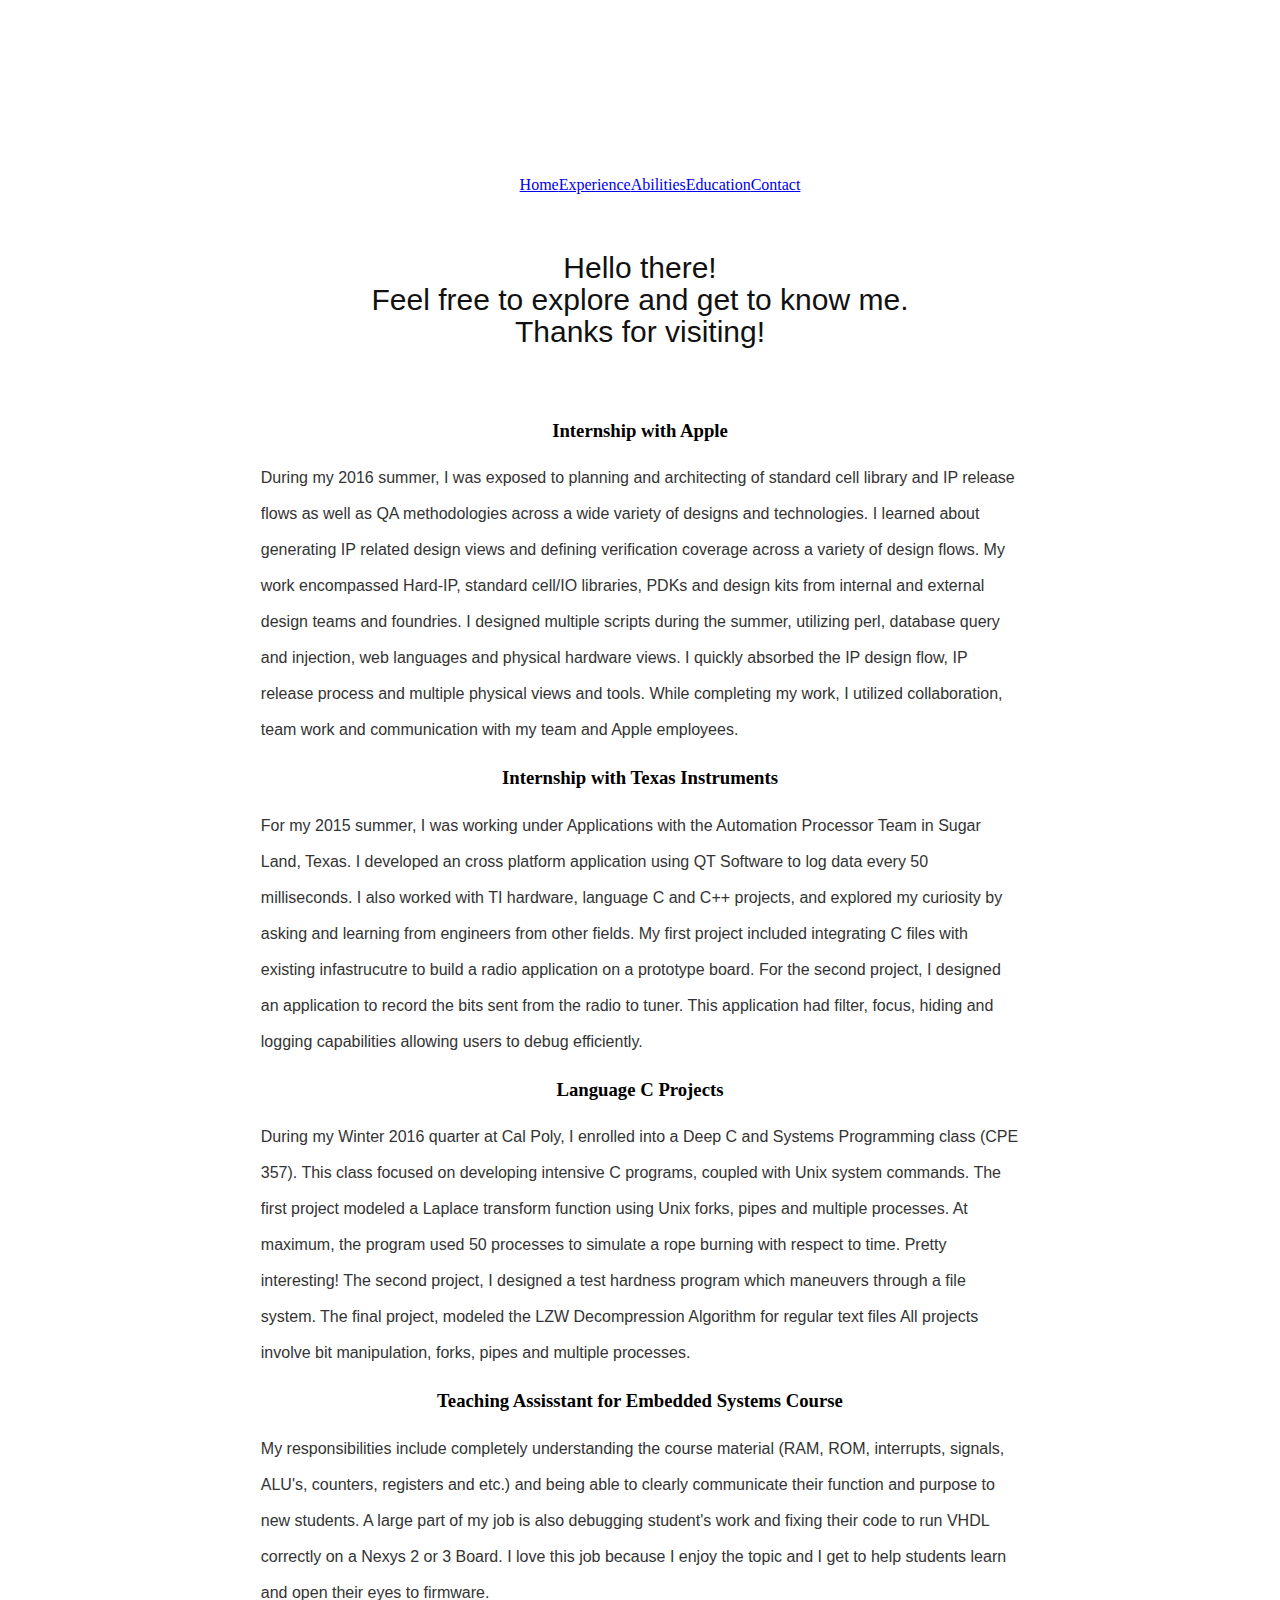
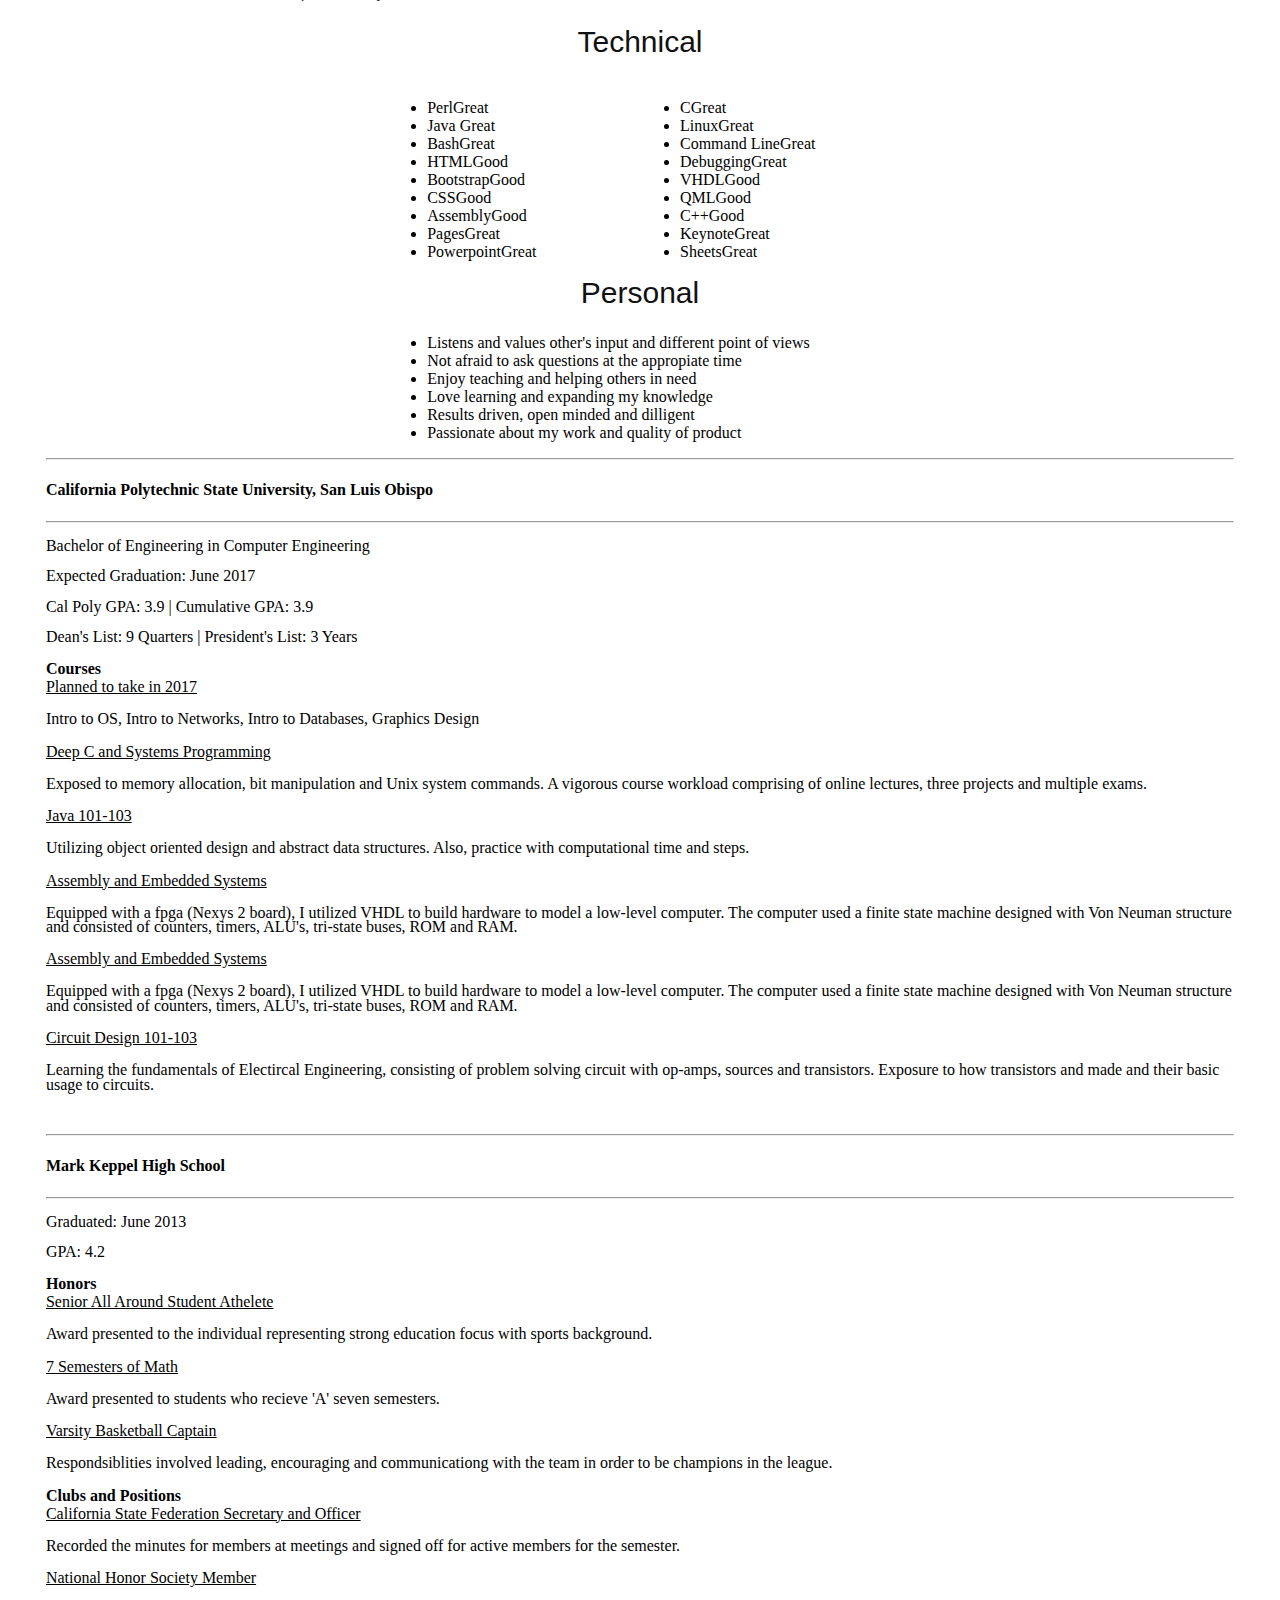
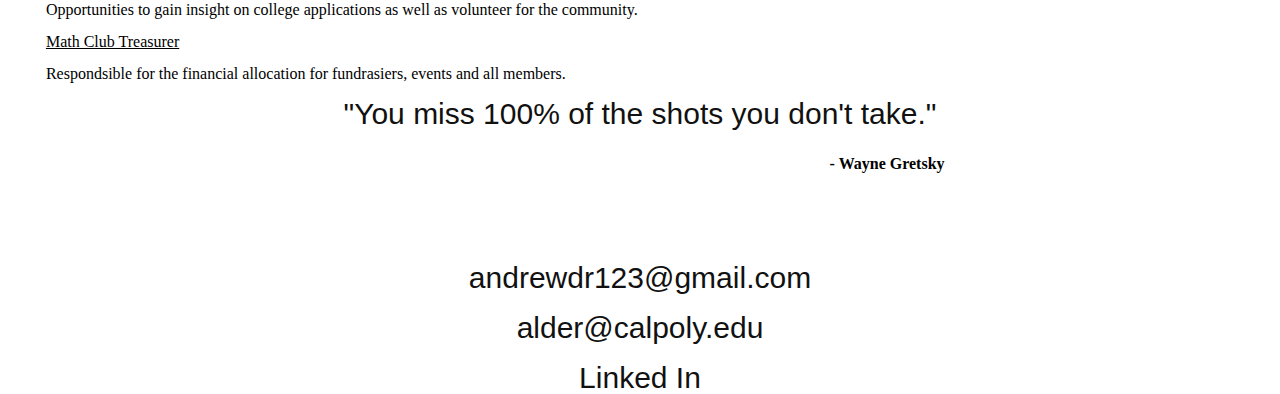
==== index.html @ d4b8c8e9 "Rename myPage.html to index.html" ====
<!DOCTYPE html>
<html>

<head>
  <title>Andrew Der</title>
<!--   <meta charset="utf-8">
  <meta name="viewport" content="width=device-width, initial-scale=1"> -->
  <link rel="stylesheet" href="bootstrap-3.3.7-dist/css/bootstrap.min.css">
  <link rel="stylesheet" href="myPage.css">
  <script src="https://ajax.googleapis.com/ajax/libs/jquery/1.12.4/jquery.min.js"></script>
  <script src="bootstrap-3.3.7-dist/js/bootstrap.min.js"></script>
  <script src="myPage.js"></script>

</head>
<body>

     <div class="container" id="banner">
        <h1 id="name">Andrew Der</h1>
    </div>
     

<div class="container" id="main_container">
<div class="row" id="navigation">
  <div class="span12 centered-pills">
    <ul class="nav nav-pills">
      <li class="active"><a href="#pill_a" data-toggle="pill">Home</a></li>
      <li><a href="#pill_b" data-toggle="pill">Experience</a></li>
      <li><a href="#pill_c" data-toggle="pill">Abilities</a></li>
      <li><a href="#pill_d" data-toggle="pill">Education</a></li>
      <li><a href="#pill_e" data-toggle="pill">Contact</a></li>
    </ul>
    </div>
</div>

<div class="tab-content">
<div class="tab-pane active" id="pill_a">

<div id="home_page">
<h2 id="first">Hello there!</h2>
<h2 id="first">Feel free to explore and get to know me.</h2>
<h2>Thanks for visiting!</h2>
</div>
</div> <!-- ends pill_a -->

<div class="tab-pane" id="pill_b"> <!-- begins pill_b -->
  <div id="job_title">
    <h3 align="center">Internship with Apple</h3>
    <p id="job_description">During my 2016 summer, I was exposed to planning and architecting of standard cell library and IP release flows as well as QA methodologies across a wide variety of designs and technologies. I learned about generating IP related design views and defining verification coverage across a variety of design flows. My work encompassed Hard-IP, standard cell/IO libraries, PDKs and design kits from internal and external design teams and foundries. 
    I designed multiple scripts during the summer, utilizing perl, database query and injection, web languages and physical hardware views. I quickly absorbed the IP design flow, IP release process and multiple physical views and tools. While completing my work, I utilized collaboration, team work and communication with my team and Apple employees.</p>
    <h3 align="center">Internship with Texas Instruments</h3>
    <p id="job_description">For my 2015 summer, I was working under Applications with the Automation Processor Team in Sugar Land, Texas.  I developed an cross platform application using QT Software to log data every 50 milliseconds.  I also worked with TI hardware, language C and C++ projects, and explored my curiosity by asking and learning from engineers from other fields.
    My first project included integrating C files with existing infastrucutre to build a radio application on a prototype board.  For the second project, I designed an application to record the bits sent from the radio to tuner.  This application had filter, focus, hiding and logging capabilities allowing users to debug efficiently.</p>
    <h3 align="center">Language C Projects</h3>
    <p id="job_description">During my Winter 2016 quarter at Cal Poly, I enrolled into a Deep C and Systems Programming class (CPE 357).  This class focused on developing intensive C programs, coupled with Unix system commands.  The first project modeled a Laplace transform function using Unix forks, pipes and multiple processes.  At maximum, the program used 50 processes to simulate a rope burning with respect to time.  Pretty interesting!  The second project, I designed a test hardness program which maneuvers through a file system.  The final project, modeled the LZW Decompression Algorithm for regular text files All projects involve bit manipulation, forks, pipes and multiple processes.</p>
    <h3 align="center">Teaching Assisstant for Embedded Systems Course</h3>
    <p id="job_description">My responsibilities include completely understanding the course material (RAM, ROM, interrupts, signals, ALU's, counters, registers and etc.) and being able to clearly communicate their function and purpose to new students.  A large part of my job is also debugging student's work and fixing their code to run VHDL correctly on a Nexys 2 or 3 Board.  I love this job because I enjoy the topic and I get to help students learn and open their eyes to firmware.
    </p>
  </div>
</div>

<div class="tab-pane" id="pill_c"> <!-- begins pill c -->

  <h2 id="first">Technical</h2>

  <div>
  <div id="abils">
  <ul class="list-group">
    <li class="list-group-item">Perl<span class="badge">Great</span></li>
    <li class="list-group-item">Java <span class="badge">Great</span></li> 
    <li class="list-group-item">Bash<span class="badge">Great</span></li> 
    <li class="list-group-item">HTML<span class="badge">Good</span></li> 
    <li class="list-group-item">Bootstrap<span class="badge">Good</span></li> 
    <li class="list-group-item">CSS<span class="badge">Good</span></li> 
    <li class="list-group-item">Assembly<span class="badge">Good</span></li> 
    <li class="list-group-item">Pages<span class="badge">Great</span></li> 
    <li class="list-group-item">Powerpoint<span class="badge">Great</span></li> 
  </ul>
  </div>
  <div id="second_row_abils">
  <ul class="list-group">
    <li class="list-group-item">C<span class="badge">Great</span></li>
    <li class="list-group-item">Linux<span class="badge">Great</span></li> 
    <li class="list-group-item">Command Line<span class="badge">Great</span></li> 
    <li class="list-group-item">Debugging<span class="badge">Great</span></li> 
    <li class="list-group-item">VHDL<span class="badge">Good</span></li> 
    <li class="list-group-item">QML<span class="badge">Good</span></li> 
    <li class="list-group-item">C++<span class="badge">Good</span></li> 
    <li class="list-group-item">Keynote<span class="badge">Great</span></li> 
    <li class="list-group-item">Sheets<span class="badge">Great</span></li> 
  </ul>
  </div>
  </div>

  <h2 id="first">Personal</h2>
  <div id="personal_abils">
  <ul class="list-group">
    <li class="list-group-item">Listens and values other's input and different point of views</li> 
    <li class="list-group-item">Not afraid to ask questions at the appropiate time</li> 
    <li class="list-group-item">Enjoy teaching and helping others in need</li> 
    <li class="list-group-item">Love learning and expanding my knowledge</li>
    <li class="list-group-item">Results driven, open minded and dilligent</li> 
    <li class="list-group-item">Passionate about my work and quality of product</li>
  </ul>
  </div>


</div>
<div class="tab-pane" id="pill_d"> <!-- begins pill d -->

  <div id="education">
    <div>
      <hr>
      <h4>California Polytechnic State University, San Luis Obispo</h4>
      <hr>
      <p id="edu_info">Bachelor of Engineering in Computer Engineering</p>
      <p id="edu_info">Expected Graduation: June 2017 </p>
      <p id="edu_info">Cal Poly GPA: 3.9 | Cumulative GPA: 3.9</p>
      <p id="edu_info">Dean's List: 9 Quarters | President's List: 3 Years</p>
      <b>Courses</b><br>
      <u>Planned to take in 2017</u> <p id="edu_info">Intro to OS, Intro to Networks, Intro to Databases, Graphics Design</p>
      <u>Deep C and Systems Programming</u> <p id="edu_info">Exposed to memory allocation, bit manipulation and Unix system commands.  A vigorous course workload comprising of online lectures, three projects and multiple exams.</p>
      <u>Java 101-103</u><p id="edu_info">Utilizing object oriented design and abstract data structures.  Also, practice with computational time and steps.</p>
      <u>Assembly and Embedded Systems</u><p id="edu_info">Equipped with a fpga (Nexys 2 board), I utilized VHDL to build hardware to model a low-level computer.  The computer used a finite state machine designed with Von Neuman structure and consisted of counters, timers, ALU's, tri-state buses, ROM and RAM.</p>
      <u>Assembly and Embedded Systems</u><p id="edu_info">Equipped with a fpga (Nexys 2 board), I utilized VHDL to build hardware to model a low-level computer.  The computer used a finite state machine designed with Von Neuman structure and consisted of counters, timers, ALU's, tri-state buses, ROM and RAM.</p>
      <u>Circuit Design 101-103</u><p id="edu_info">Learning the fundamentals of Electircal Engineering, consisting of problem solving circuit with op-amps, sources and transistors.  Exposure to how transistors and made and their basic usage to circuits.</p>
      <br>
    </div>
    <div>
      <hr>
      <h4>Mark Keppel High School</h4>
      <hr>
      <p id="edu_info">Graduated: June 2013 </p>
      <p id="edu_info">GPA: 4.2</p>
      <b>Honors</b><br>
      <u>Senior All Around Student Athelete</u><p id="edu_info">Award presented to the individual representing strong education focus with sports background.</p>
      <u>7 Semesters of Math</u><p id="edu_info">Award presented to students who recieve 'A' seven semesters.</p>
      <u>Varsity Basketball Captain</u><p id="edu_info">Respondsiblities involved leading, encouraging and communicationg with the team in order to be champions in the league.</p>
      <b>Clubs and Positions</b><br>
      <u>California State Federation Secretary and Officer</u><p id="edu_info">Recorded the minutes for members at meetings and signed off for active members for the semester.</p>
      <u>National Honor Society Member</u><p id="edu_info">Opportunities to gain insight on college applications as well as volunteer for the community.</p>
      <u>Math Club Treasurer</u><p id="edu_info">Respondsible for the financial allocation for fundrasiers, events and all members.</p>
    </div>
  </div>
</div>


<div class="tab-pane" id="pill_e"> <!-- begins contacts -->
  <h2 id="quote">"You miss 100% of the shots you don't take."</h2>
  <h4 id="author">- Wayne Gretsky</h4>

  <div id="contacts">
  <h2 id="first">andrewdr123@gmail.com</h2> <br>
  <h2 id="first">alder@calpoly.edu</h2> <br>
  <h2>Linked In</h2>
  </div>

</div>

</div> <!-- ends tab contant -->
</div>

</body>
</html>
---- myPage.css ----
html, body {
  background-color: #FFF; 
  height: 100%;
  margin-bottom: 0;
/*    background:url(https://scontent-sjc2-1.xx.fbcdn.net/t31.0-8/10296092_633257873438955_2585122686532418094_o.jpg);
*/
}
#main_container {

  width: 100%;
  margin: 0;
  padding: 0;

  height: 100%;
  margin-bottom: 0;

}

/*trying to get the back main picture
*/#home_page {
/*  margin-right: 0px;
  margin-left: 0px;*/ 
/*  background-color: #000000;
*/  width: 100%;
  background:url(https://scontent-sjc2-1.xx.fbcdn.net/t31.0-8/10296092_633257873438955_2585122686532418094_o.jpg);
/*  height: 600px;
*/  margin-bottom: 0;
background-size: cover;
}

#banner {
     width: 100%;
     background-size: cover;
     background-repeat: no-repeat;
     background-position: center;
     margin: 0;
     padding: 0;
     background-image:url(http://www.addcovers.com/covers/anubgendls898ni.jpg);
     vertical-align: middle;
}

/*header on banner*/
#name {
  color: white;
  text-align: center;
  font-size: 5vw;
}

.ImageBorder {
  border-width: 3px;
  border-color: #428bca;
}

#bar {
  width: 5%;
  height: 10px;
}

/*center nav pills*/
#navigation {
  margin-top: 2%;
  margin-bottom: 3%;
}
.centered-pills { text-align:center; }
.centered-pills ul.nav-pills { display:inline-block; }
.centered-pills li { display:inline; }
.centered-pills a { float:left; }

/*second header
*/

h2 { color: #111; font-family: 'Open Sans', sans-serif; font-size: 30px; font-weight: 300; line-height: 32px; margin: 0 0 72px; text-align: center; }

#first {
  margin-bottom: 0px;
}

#job_title {
  margin-top: 0;
}

#job_description { 
  color: #333333; 
  font-family: "Helvetica Neue",Arial,sans-serif; 
  font-size: 16px; 
  font-weight: 300; 
  line-height: 225%; 
  margin-bottom: 15px; 
  margin-left: 20%;
  margin-right: 20%;
}

#abils {
  width: 20%;
  margin-top: 2%;
  margin-left: 30%;
  float: left;
}
#second_row_abils {
  width: 20%;
  margin-top: 2%;
  margin-right: 30%;
  float: left;
}

#personal_abils {
  width: 40%;
  margin-top: 2%;
  margin-right: 30%;
  margin-left: 30%;
}

#education {
  margin-left: 3%;
  margin-right: 3%;
}

#edu_info {
  line-height: 90%;
}

#quote {
  margin-bottom: 2%;
}

#author {
  margin-left: 65%;
}

#contacts {
  text-align: center;
  margin-top: 7%;
}
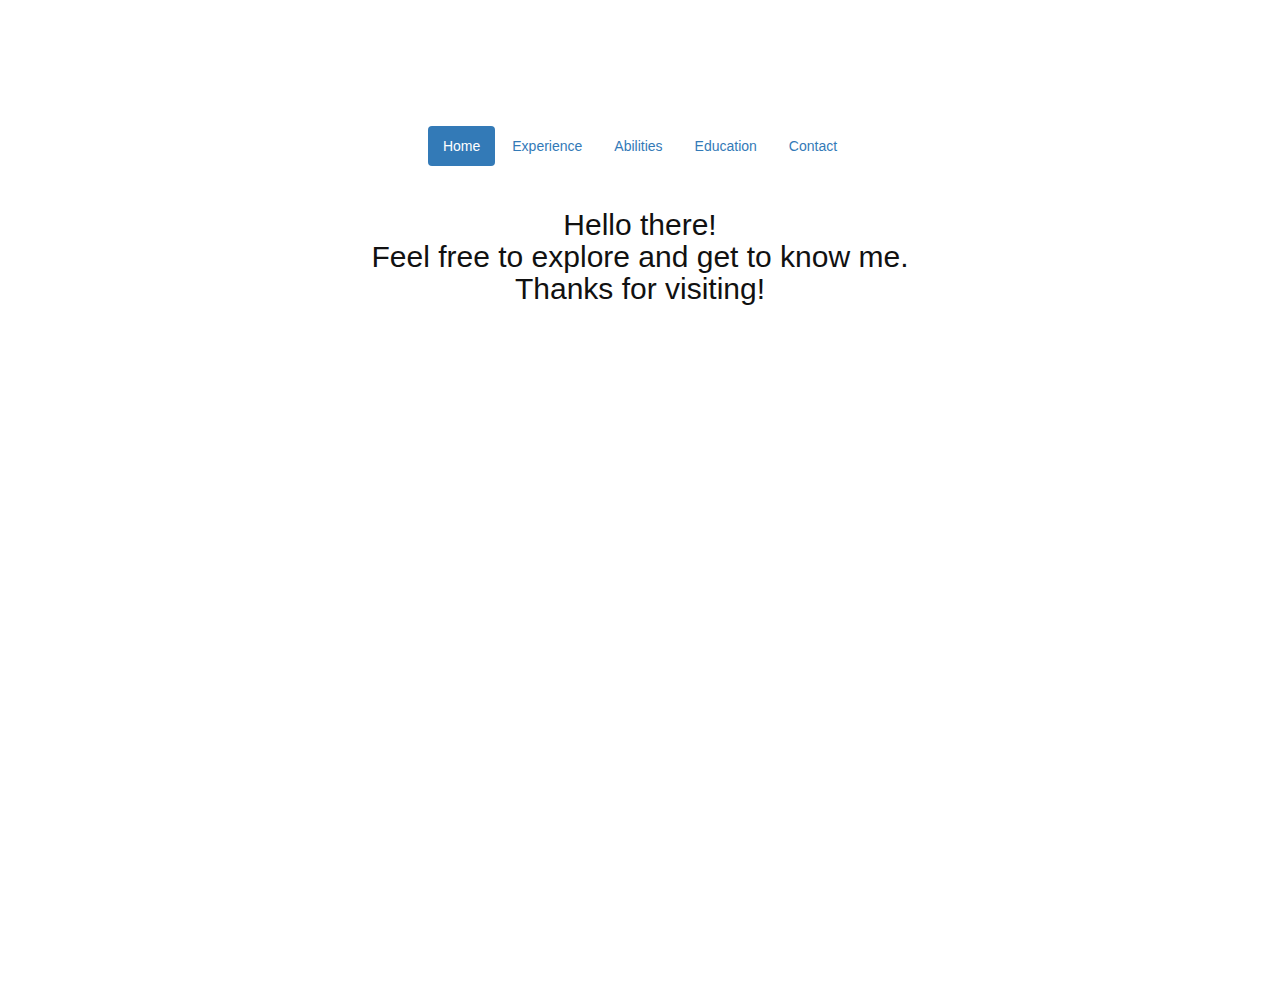
==== commit 3053c40c: "Update index.html" ====
--- a/index.html
+++ b/index.html
@@ -149,9 +149,9 @@
   <h4 id="author">- Wayne Gretsky</h4>
 
   <div id="contacts">
-  <h2 id="first">andrewdr123@gmail.com</h2> <br>
-  <h2 id="first">alder@calpoly.edu</h2> <br>
-  <h2>Linked In</h2>
+  <h2 if="first"> <a href="mailto:andrewdr123@gmail.com">andrewdr123@gmail.com</a><br><br>
+   <a href="mailto:alder@calpoly.edu">alder@calpoly.edu</a><br><br>
+   <a href="https://www.linkedin.com/in/andrew-der-868125a7" target="_blank">Linked In</a></h2>
   </div>
 
 </div>
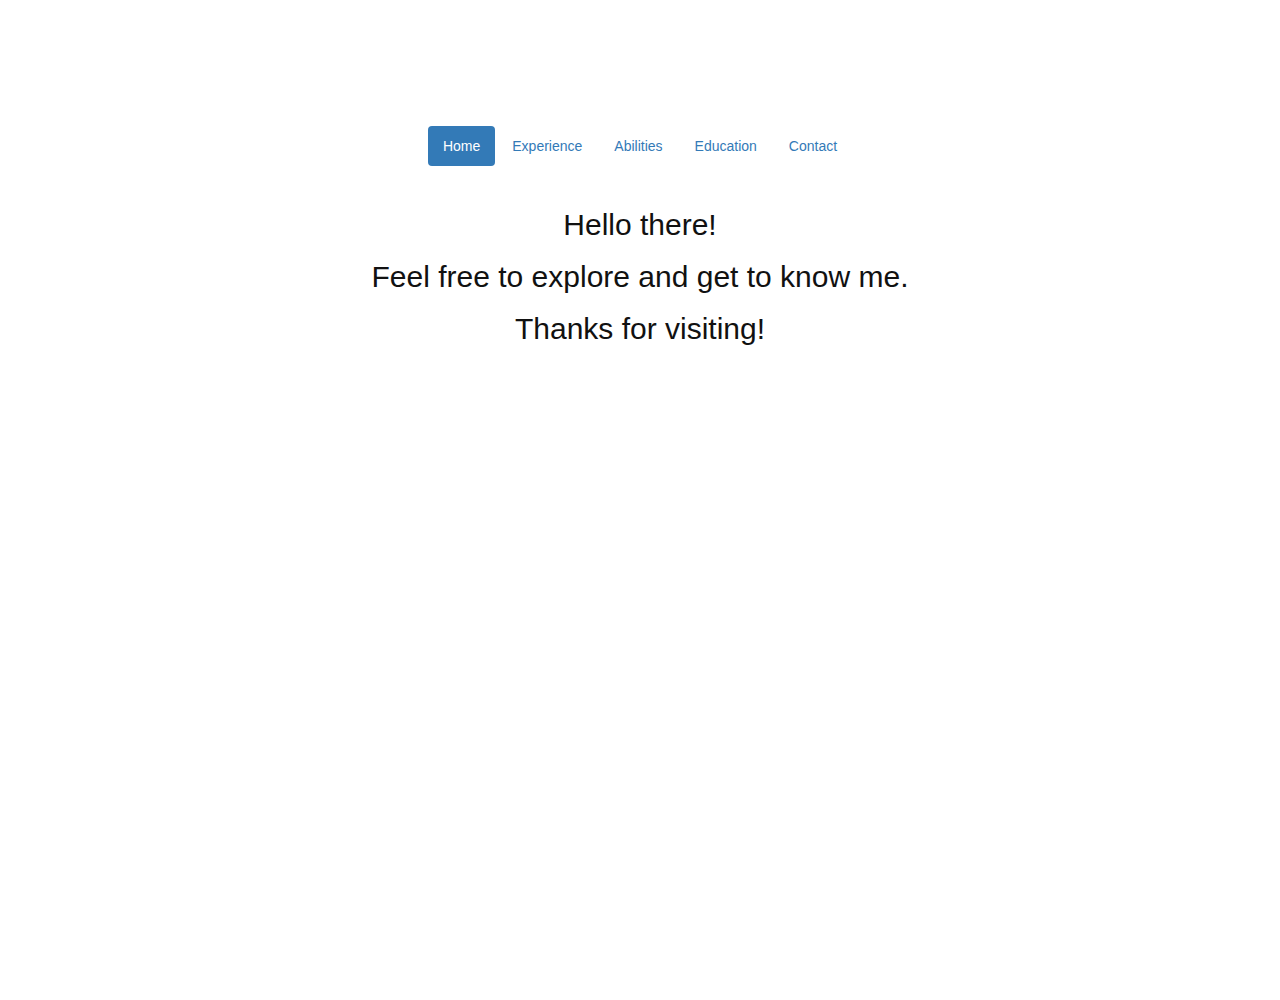
==== commit 19b0c14d: "Update index.html" ====
--- a/index.html
+++ b/index.html
@@ -36,8 +36,8 @@
 <div class="tab-pane active" id="pill_a">
 
 <div id="home_page">
-<h2 id="first">Hello there!</h2>
-<h2 id="first">Feel free to explore and get to know me.</h2>
+<h2 id="first">Hello there!</h2> <br>
+<h2 id="first">Feel free to explore and get to know me.</h2><br>
 <h2>Thanks for visiting!</h2>
 </div>
 </div> <!-- ends pill_a -->
--- a/myPage.css
+++ b/myPage.css
@@ -23,8 +23,8 @@
 /*  background-color: #000000;
 */  width: 100%;
   background:url(https://scontent-sjc2-1.xx.fbcdn.net/t31.0-8/10296092_633257873438955_2585122686532418094_o.jpg);
-/*  height: 600px;
-*/  margin-bottom: 0;
+  height: 600px;
+  margin-bottom: 0;
 background-size: cover;
 }
 
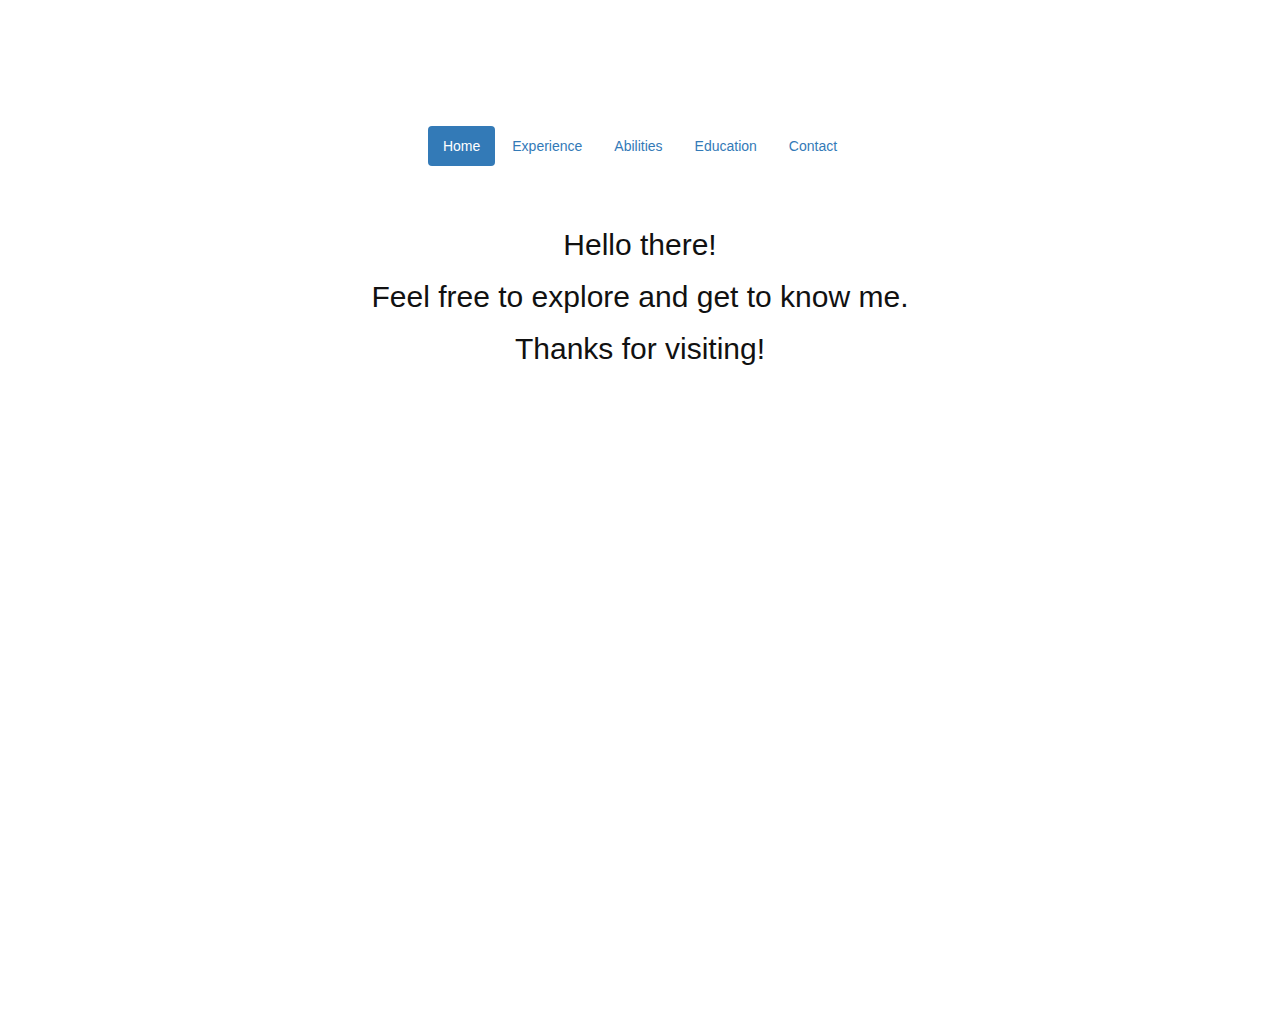
==== commit 5f0f4589: "Update index.html" ====
--- a/index.html
+++ b/index.html
@@ -35,7 +35,7 @@
 <div class="tab-content">
 <div class="tab-pane active" id="pill_a">
 
-<div id="home_page">
+<div id="home_page"> <br>
 <h2 id="first">Hello there!</h2> <br>
 <h2 id="first">Feel free to explore and get to know me.</h2><br>
 <h2>Thanks for visiting!</h2>
--- a/myPage.css
+++ b/myPage.css
@@ -21,11 +21,14 @@
 /*  margin-right: 0px;
   margin-left: 0px;*/ 
 /*  background-color: #000000;
-*/  width: 100%;
-  background:url(https://scontent-sjc2-1.xx.fbcdn.net/t31.0-8/10296092_633257873438955_2585122686532418094_o.jpg);
-  height: 600px;
+*/ 
+  background:url('https://scontent.xx.fbcdn.net/v/t1.0-9/14680538_1042578375840234_8197365734048160846_n.jpg?oh=59110be3e97c01693b8d20c89fab25ed&oe=5867DE49');
+  height: 800px;
+  width: 100%;
   margin-bottom: 0;
-background-size: cover;
+  background-position: right;
+  background-size: cover;
+  background-repeat: no-repeat;
 }
 
 #banner {
